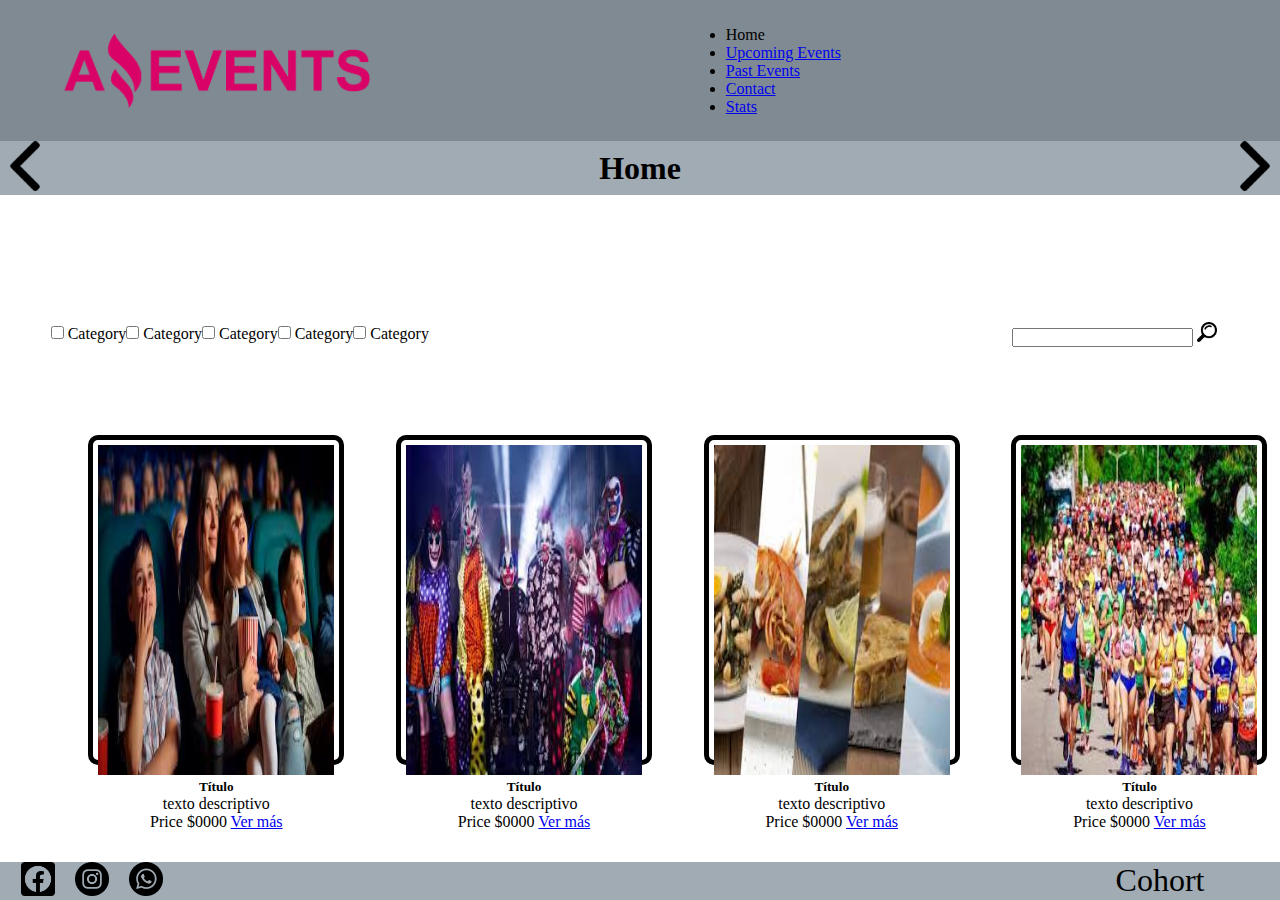
==== index.html @ e21e09bc "task1" ====
<!DOCTYPE html>
<html lang="en">

<head>
    <meta charset="UTF-8">
    <meta http-equiv="X-UA-Compatible" content="IE=edge">
    <meta name="viewport" content="width=device-width, initial-scale=1.0">
    <link rel="stylesheet" href="./assets/css/style.css">
    <link rel="shortcut icon" href="assets/img/favicon.ico" type="image/x-icon">
    <link href="https://cdn.jsdelivr.net/npm/bootstrap@5.3.0-alpha1/dist/css/bootstrap.min.css" rel="stylesheet"
        integrity="sha384-GLhlTQ8iRABdZLl6O3oVMWSktQOp6b7In1Zl3/Jr59b6EGGoI1aFkw7cmDA6j6gD" crossorigin="anonymous">
    <title>Amazing Events</title>
</head>

<body>
    <header>
        <div class="caja">
            <div class="log">
                <img class="logo" src="./assets/img/Logo Amazing Events.png" alt="logo">
            </div>
            <div class="navega">
                <ul class="nav nav-pills">
                    <li class="nav-item">
                        <a class="nav-link disabled">Home</a>
                    </li>
                    <li class="nav-item">
                        <a class="nav-link active" href="./uEvents.html">Upcoming Events</a>
                    </li>
                    <li class="nav-item">
                        <a class="nav-link active" href="#">Past Events</a>
                    </li>
                    <li class="nav-item">
                        <a class="nav-link active" aria-current="page" href="./contact.html">Contact</a>
                    </li>
                    <li class="nav-item">
                        <a class="nav-link active" aria-current="page" href="./stats.html">Stats</a>
                    </li>
                </ul>
            </div>

        </div>
        <div class="home">
            <a href="#"><img src="./assets/img/flecha-izquierda.png" alt="atrás" width="50px"></a>
            <h1> Home </h1>
            <a href="./uEvents.html"><img src="./assets/img/flecha-correcta.png" alt="siguiente" width="50px"></a>
        </div>

    </header>
    <main>
        <div class="form">
            <div class="check">
                <div>
                    <input type="checkbox" name="category" id="category">
                    <label for="category">Category</label>
                </div>
                <div>
                    <input type="checkbox" name="category" id="category">
                    <label for="category">Category</label>
                </div>
                <div>
                    <input type="checkbox" name="category" id="category">
                    <label for="category">Category</label>
                </div>
                <div>
                    <input type="checkbox" name="category" id="category">
                    <label for="category">Category</label>
                </div>
                <div>
                    <input type="checkbox" name="category" id="category">
                    <label for="category">Category</label>
                </div>
            </div>
            <div class="search">
                <input type="search" name="lupa" id="lupa">
                <a href=""><img src="./assets/img/lupa.png" alt="buscar" width="20px"></a>
            </div>
        </div>
        <div class="container">
            <div class="card">
                <img src="./assets/img/Cinema.jpg" class="card-img-top" alt="cinema">
                <div class="card-body">
                    <h5 class="card-title">Título</h5>
                    <p class="card-text">texto descriptivo</p>
                    Price $0000
                    <a href="./event.html" class="btn btn-primary">Ver más</a>
                </div>
            </div>
            <div class="card">
                <img src="./assets/img/Costume_Party.jpg" class="card-img-top" alt="Costume_Party">
                <div class="card-body">
                    <h5 class="card-title">Título</h5>
                    <p class="card-text">texto descriptivo</p>
                    Price $0000
                    <a href="./event.html" class="btn btn-primary">Ver más</a>
                </div>
            </div>
            <div class="card">
                <img src="./assets/img/Food_Fair.jpg" class="card-img-top" alt="Food_Fair">
                <div class="card-body">
                    <h5 class="card-title">Título</h5>
                    <p class="card-text">texto descriptivo</p>
                    Price $0000
                    <a href="./event.html" class="btn btn-primary">Ver más</a>
                </div>
            </div>
            <div class="card">
                <img src="./assets/img/Marathon.jpg" class="card-img-top" alt="Marathon">
                <div class="card-body">
                    <h5 class="card-title">Título</h5>
                    <p class="card-text">texto descriptivo</p>
                    Price $0000
                    <a href="./event.html" class="btn btn-primary">Ver más</a>
                </div>
            </div>
        </div>
    </main>
    <footer>
        <div class="redes">
            <img src="./assets/img/facebook.png" alt="facebook">
            <img src="./assets/img/instagram.png" alt="instagram">
            <img src="./assets/img/whatsapp.png" alt="whatsapp">
        </div>
        <div class="foot">
            <p> Cohort </p>
        </div>
    </footer>
    <script src="https://cdn.jsdelivr.net/npm/bootstrap@5.3.0-alpha1/dist/js/bootstrap.bundle.min.js"
        integrity="sha384-w76AqPfDkMBDXo30jS1Sgez6pr3x5MlQ1ZAGC+nuZB+EYdgRZgiwxhTBTkF7CXvN"
        crossorigin="anonymous"></script>
</body>

</html>
---- assets/css/style.css ----
*{
    padding: 0;
    margin: 0;
    box-sizing: border-box;
}

.log {
    display: inline-flex;
    align-items: center;
}
.logo {
    height: 75px;
}

.form {
    display: flex;
    justify-content: space-between;
    align-items: center;
    }

.check {
    display: flex;
    padding: 2% 2%
}

#category {
    padding: 0 5%;
}


.search {
    display: inline-block; 
    padding: 5%;  
    
}

.caja {
    background-color: #808a92;
    padding: 2% 1% 2% 5%;
    display: inline-flex;
    flex-wrap: wrap;
    justify-content: space-between;
    margin: auto;
    width: 100%;
}

.navega{
    width: 45%;
}

li {
    margin-right: 5px;
}

.container {
    padding: 2% 1% 2% 5%;
    display: inline-flex;
    flex-wrap: wrap;
    justify-content: space-between;
    margin: auto;
    width: 100%;  
}
.container .card {
    padding: 5px;
    border: 5px solid black;
    width: 16rem;
    height: 330px;
    border-radius: 10px;
}

.container .card img{
    width: 100%;
    height: inherit;
    
}

.card-body {
    text-align: center;
}

.home{
    background-color: #a1abb4;
display:flex;
justify-content: space-between;
align-items: center;
}

footer {
    background-color: #a1abb4;
    height: 10%;
    display: flex;
    justify-content: space-between;
    padding: 0% 1%;
    align-items: center;
    margin-top: auto;
}
.redes > img {
    padding: 0 5%;
    width: 50px;
}
 .foot {
    padding-right: 5%;
    font-size: 2rem;
 }

 table {
    border: 2px solid rgb(27, 26, 26);
    padding: 5px 15px;

 }
 th {
    background-color: #a1abb4;
    padding: 5px;
 }
 tr td {
    text-align: left;
    padding: 5px 5px;
    border: 1px solid rgb(27, 26, 26);
}

.stats {
    display: flex;
    justify-content: center;
    align-items: center;
    padding: 5% 0;
}

html{
    height: 100%;
}
body{
    display: flex;
    flex-direction: column;
    min-height: 100%;
}
.contact {
    display: flex;
    justify-content: center;
}
.contact > form {
    display: flex;
    flex-direction: column;
    width: 50%;
}
button {
    background-color: #a1abb4;
    text-align: center;
    padding: 10px 20px;
}
.but {
    display: flex;
    justify-content: flex-end;
    padding: 5px;
}
main {
    padding-top: 5%;
    padding-left: 2%;
}
.events {
    padding: 2px;
}
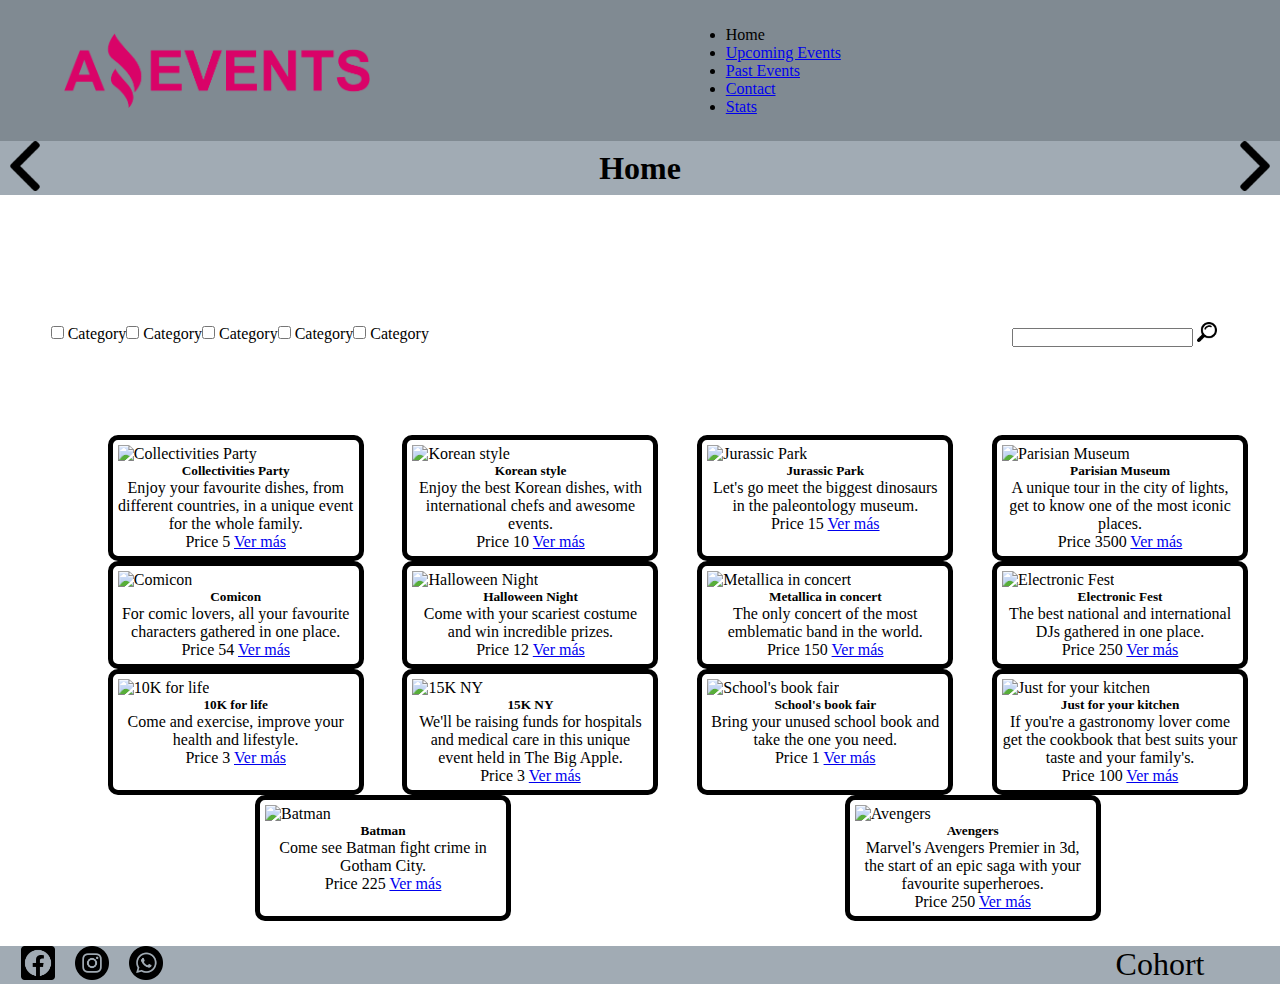
==== commit 419244cc: "task2" ====
--- a/index.html
+++ b/index.html
@@ -76,42 +76,7 @@
             </div>
         </div>
         <div class="container">
-            <div class="card">
-                <img src="./assets/img/Cinema.jpg" class="card-img-top" alt="cinema">
-                <div class="card-body">
-                    <h5 class="card-title">Título</h5>
-                    <p class="card-text">texto descriptivo</p>
-                    Price $0000
-                    <a href="./event.html" class="btn btn-primary">Ver más</a>
-                </div>
-            </div>
-            <div class="card">
-                <img src="./assets/img/Costume_Party.jpg" class="card-img-top" alt="Costume_Party">
-                <div class="card-body">
-                    <h5 class="card-title">Título</h5>
-                    <p class="card-text">texto descriptivo</p>
-                    Price $0000
-                    <a href="./event.html" class="btn btn-primary">Ver más</a>
-                </div>
-            </div>
-            <div class="card">
-                <img src="./assets/img/Food_Fair.jpg" class="card-img-top" alt="Food_Fair">
-                <div class="card-body">
-                    <h5 class="card-title">Título</h5>
-                    <p class="card-text">texto descriptivo</p>
-                    Price $0000
-                    <a href="./event.html" class="btn btn-primary">Ver más</a>
-                </div>
-            </div>
-            <div class="card">
-                <img src="./assets/img/Marathon.jpg" class="card-img-top" alt="Marathon">
-                <div class="card-body">
-                    <h5 class="card-title">Título</h5>
-                    <p class="card-text">texto descriptivo</p>
-                    Price $0000
-                    <a href="./event.html" class="btn btn-primary">Ver más</a>
-                </div>
-            </div>
+           
         </div>
     </main>
     <footer>
@@ -124,6 +89,7 @@
             <p> Cohort </p>
         </div>
     </footer>
+    <script src="./scripts/index.js"></script>
     <script src="https://cdn.jsdelivr.net/npm/bootstrap@5.3.0-alpha1/dist/js/bootstrap.bundle.min.js"
         integrity="sha384-w76AqPfDkMBDXo30jS1Sgez6pr3x5MlQ1ZAGC+nuZB+EYdgRZgiwxhTBTkF7CXvN"
         crossorigin="anonymous"></script>
--- a/assets/css/style.css
+++ b/assets/css/style.css
@@ -56,7 +56,7 @@
     padding: 2% 1% 2% 5%;
     display: inline-flex;
     flex-wrap: wrap;
-    justify-content: space-between;
+    justify-content: space-around;
     margin: auto;
     width: 100%;  
 }
@@ -64,7 +64,6 @@
     padding: 5px;
     border: 5px solid black;
     width: 16rem;
-    height: 330px;
     border-radius: 10px;
 }
 
